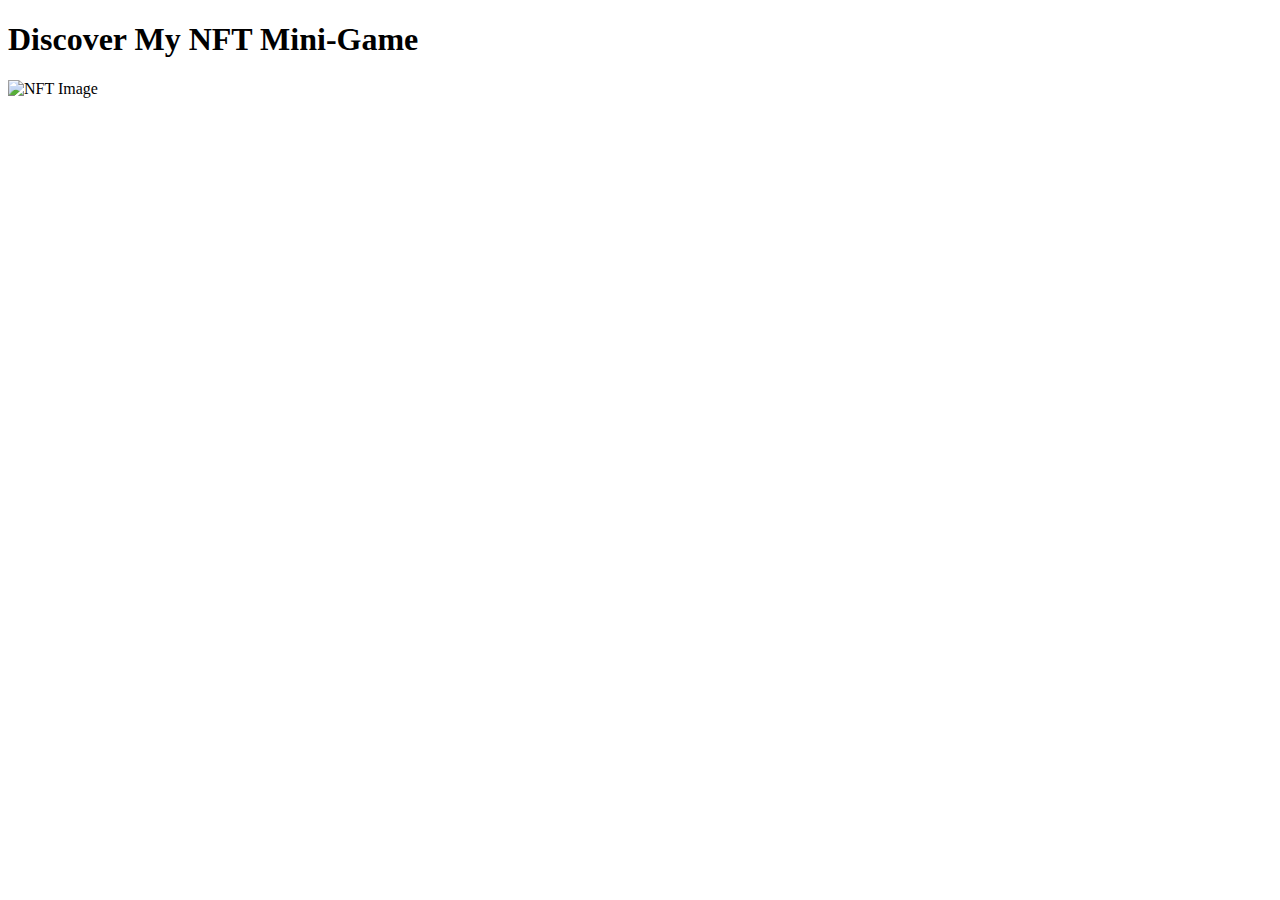
==== index.html @ 2df77e2f "Rename twitter-card.html to index.html" ====
<!DOCTYPE html>
<html lang="en">
<head>
  <meta charset="UTF-8">
  <meta name="viewport" content="width=device-width, initial-scale=1.0">
  <meta name="twitter:card" content="summary_large_image">
  <meta name="twitter:site" content="@your_twitter_handle">
  <meta name="twitter:title" content="Discover My NFT Mini-Game">
  <meta name="twitter:description" content="Check out this cool NFT I discovered!">
  <meta id="twitter-image" name="twitter:image" content="">
  <title>NFT Mini-Game</title>
</head>
<body>
  <h1>Discover My NFT Mini-Game</h1>
  <img id="nft-image" src="" alt="NFT Image">
  <script>
    const urlParams = new URLSearchParams(window.location.search);
    const imageLink = urlParams.get('image');
    document.getElementById('twitter-image').setAttribute('content', imageLink);
    document.getElementById('nft-image').src = imageLink;
  </script>
</body>
</html>
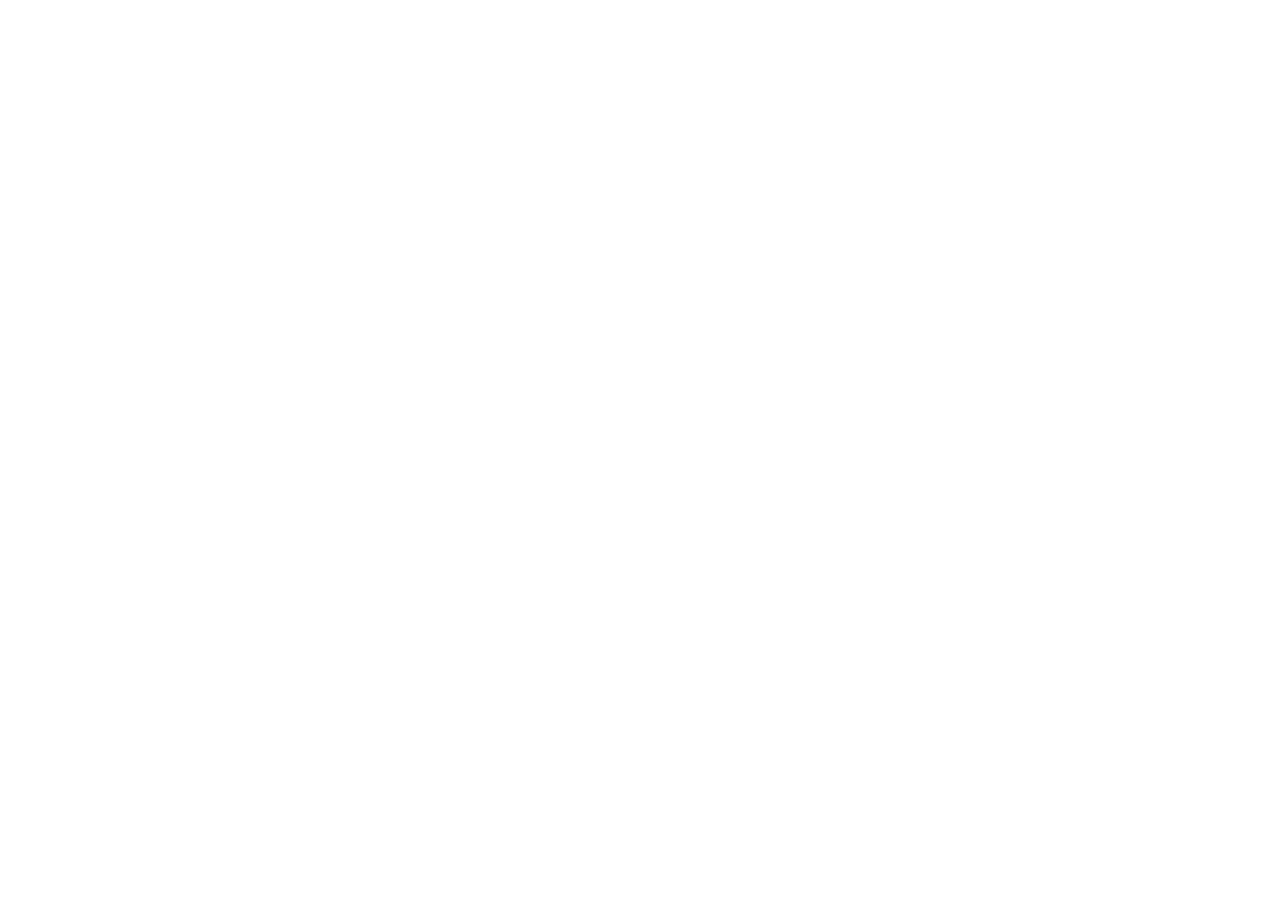
==== commit d97a8486: "index.html" ====
--- a/index.html
+++ b/index.html
@@ -1,23 +1,21 @@
 <!DOCTYPE html>
 <html lang="en">
 <head>
-  <meta charset="UTF-8">
-  <meta name="viewport" content="width=device-width, initial-scale=1.0">
-  <meta name="twitter:card" content="summary_large_image">
-  <meta name="twitter:site" content="@your_twitter_handle">
-  <meta name="twitter:title" content="Discover My NFT Mini-Game">
-  <meta name="twitter:description" content="Check out this cool NFT I discovered!">
-  <meta id="twitter-image" name="twitter:image" content="">
-  <title>NFT Mini-Game</title>
+    <meta charset="UTF-8">
+    <meta name="viewport" content="width=device-width, initial-scale=1.0">
+    <title>Votre titre ici</title>
+    <meta property="og:title" content="Votre titre ici" />
+    <meta property="og:description" content="Description de votre jeu ici." />
+    <meta property="og:image" content="" id="ogImage" />
+    <meta property="og:url" content="" />
+    <script>
+        // Récupérer l'URL de l'image depuis les paramètres de l'URL
+        const urlParams = new URLSearchParams(window.location.search);
+        const imageUrl = urlParams.get('image');
+        
+        // Mettre à jour la balise og:image avec l'URL de l'image
+        document.getElementById('ogImage').setAttribute('content', imageUrl);
+    </script>
 </head>
-<body>
-  <h1>Discover My NFT Mini-Game</h1>
-  <img id="nft-image" src="" alt="NFT Image">
-  <script>
-    const urlParams = new URLSearchParams(window.location.search);
-    const imageLink = urlParams.get('image');
-    document.getElementById('twitter-image').setAttribute('content', imageLink);
-    document.getElementById('nft-image').src = imageLink;
-  </script>
 </body>
 </html>
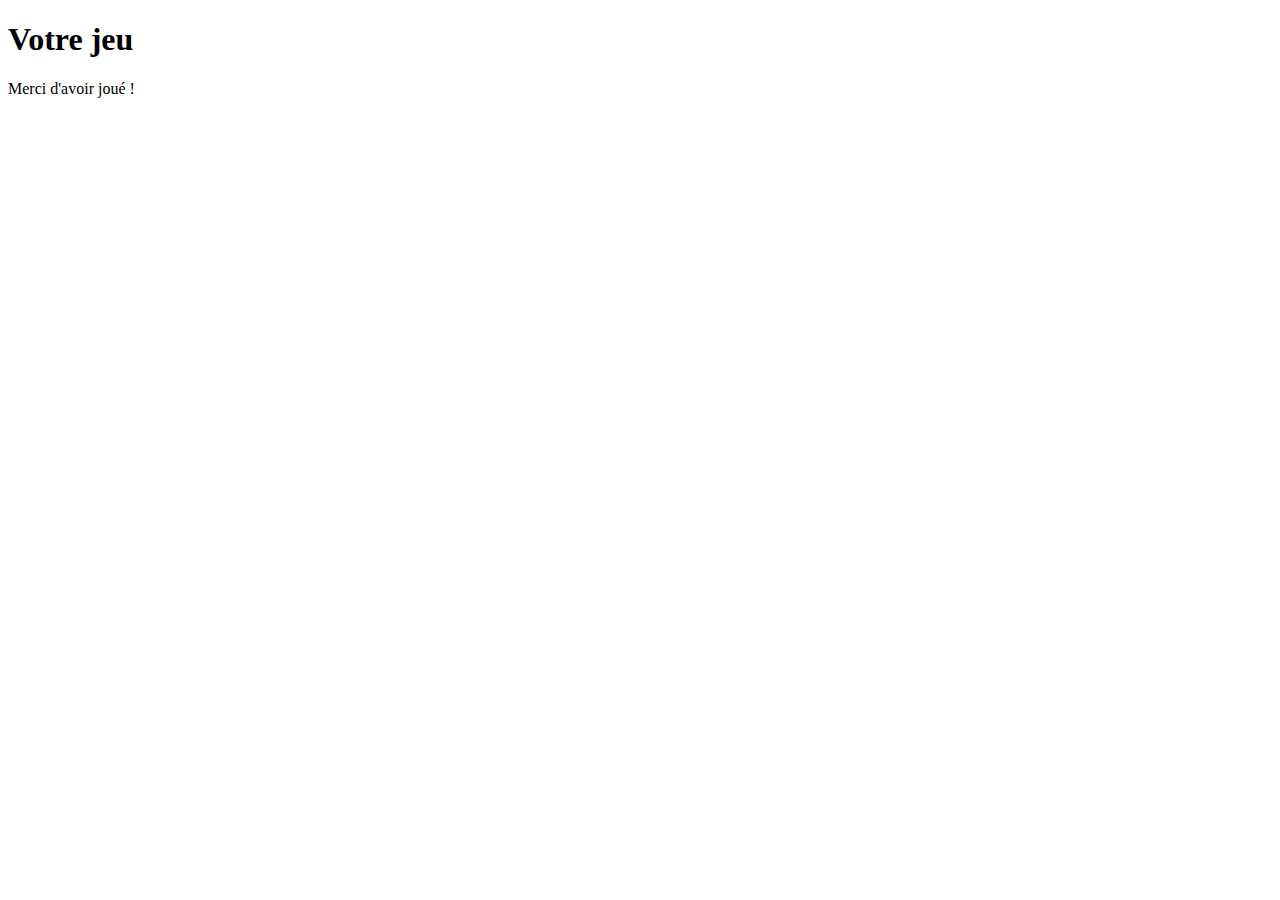
==== commit 57bedf03: "index.html" ====
--- a/index.html
+++ b/index.html
@@ -8,8 +8,9 @@
     <meta property="og:description" content="Description de votre jeu ici." />
     <meta property="og:image" content="" id="ogImage" />
     <meta property="og:url" content="" />
+
     <script>
-        // Récupérer l'URL de l'image depuis les paramètres de l'URL
+        // Ce script ne sera pas pris en compte par Twitter, mais peut être utilisé pour afficher l'image sur votre page.
         const urlParams = new URLSearchParams(window.location.search);
         const imageUrl = urlParams.get('image');
         
@@ -17,5 +18,9 @@
         document.getElementById('ogImage').setAttribute('content', imageUrl);
     </script>
 </head>
+<body>
+    <h1>Votre jeu</h1>
+    <p>Merci d'avoir joué !</p>
+    <!-- Vous pouvez ajouter d'autres éléments ici pour afficher votre contenu -->
 </body>
 </html>
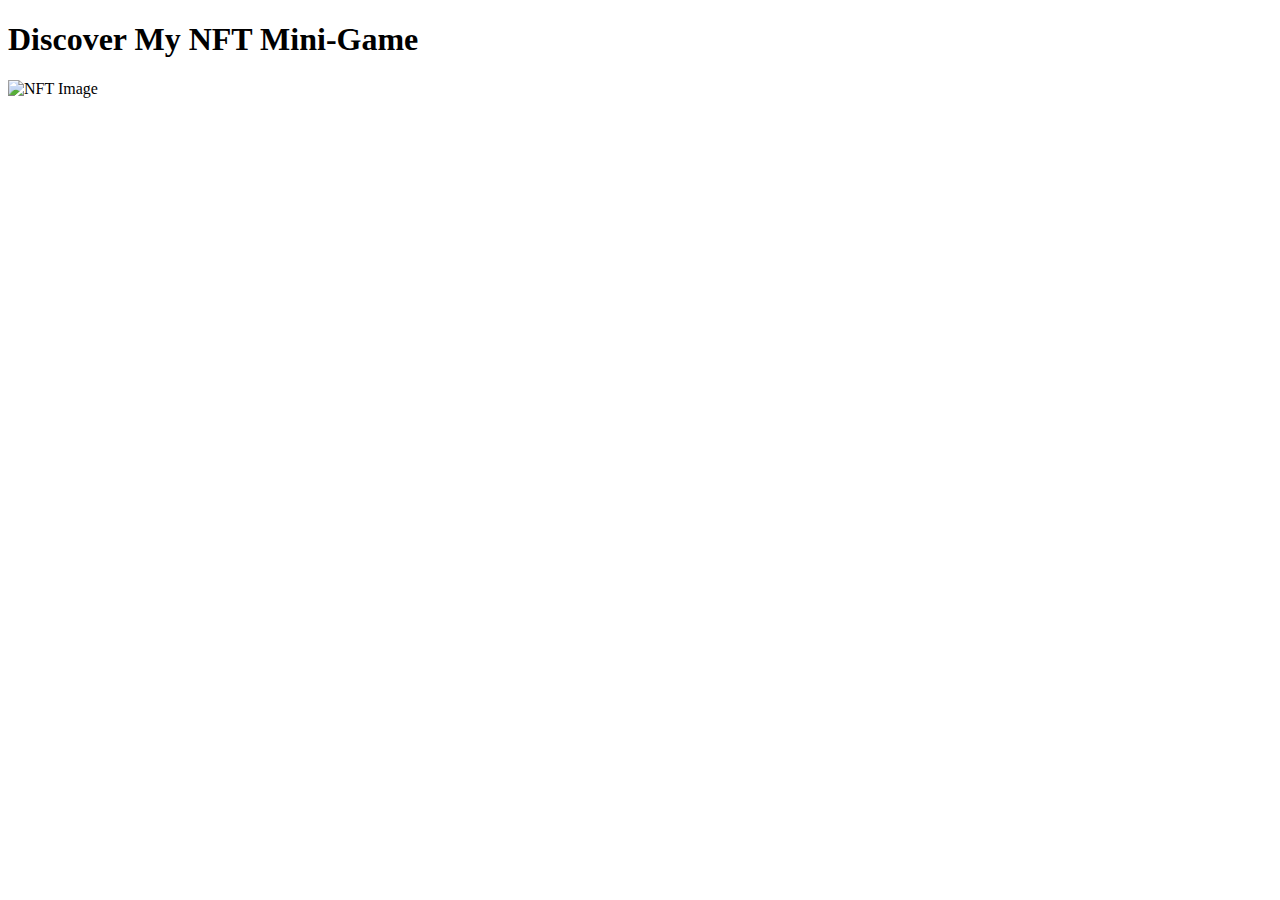
==== commit 54d9bcba: "Update index.html" ====
--- a/index.html
+++ b/index.html
@@ -1,26 +1,17 @@
 <!DOCTYPE html>
 <html lang="en">
 <head>
-    <meta charset="UTF-8">
-    <meta name="viewport" content="width=device-width, initial-scale=1.0">
-    <title>Votre titre ici</title>
-    <meta property="og:title" content="Votre titre ici" />
-    <meta property="og:description" content="Description de votre jeu ici." />
-    <meta property="og:image" content="" id="ogImage" />
-    <meta property="og:url" content="" />
-
-    <script>
-        // Ce script ne sera pas pris en compte par Twitter, mais peut être utilisé pour afficher l'image sur votre page.
-        const urlParams = new URLSearchParams(window.location.search);
-        const imageUrl = urlParams.get('image');
-        
-        // Mettre à jour la balise og:image avec l'URL de l'image
-        document.getElementById('ogImage').setAttribute('content', imageUrl);
-    </script>
+  <meta charset="UTF-8">
+  <meta name="viewport" content="width=device-width, initial-scale=1.0">
+  <meta name="twitter:card" content="summary_large_image">
+  <meta name="twitter:site" content="@your_twitter_handle">
+  <meta name="twitter:title" content="Discover My NFT Mini-Game">
+  <meta name="twitter:description" content="Check out this cool NFT I discovered!">
+  <meta name="twitter:image" content="LINK_TO_IMGUR_IMAGE">
+  <title>NFT Mini-Game</title>
 </head>
 <body>
-    <h1>Votre jeu</h1>
-    <p>Merci d'avoir joué !</p>
-    <!-- Vous pouvez ajouter d'autres éléments ici pour afficher votre contenu -->
+  <h1>Discover My NFT Mini-Game</h1>
+  <img src="LINK_TO_IMGUR_IMAGE" alt="NFT Image">
 </body>
 </html>
